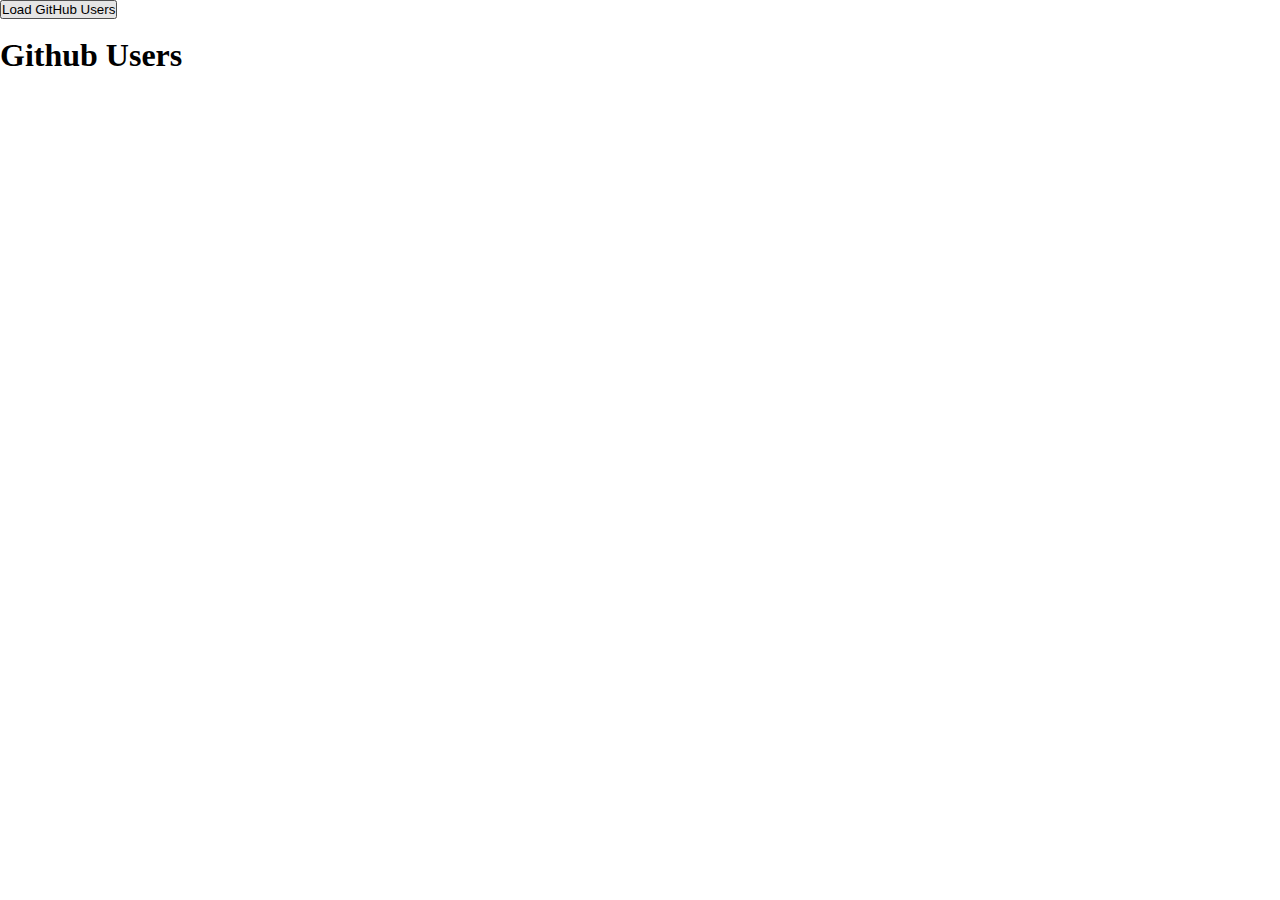
==== XHR.html @ d8265614 "xhr request successful, added function to button" ====
<!DOCTYPE html>
<html lang="en">
<head>
    <meta charset="UTF-8">
    <meta http-equiv="X-UA-Compatible" content="IE=edge">
    <meta name="viewport" content="width=device-width, initial-scale=1.0">
    <title>Unit 6 Assignment Baggio Lo</title>
    <link rel="stylesheet" href="style.css">
</head>
<body>
    <button id="button">Load GitHub Users</button>
    <br><br>
    <h1>Github Users</h1>
    <div id="users"></div>

    <script src="xhr.js"></script>
</body>
</html>
---- style.css ----
* {
  margin: 0;
  padding: 0;
  -webkit-box-sizing: border-box;
          box-sizing: border-box;
}
/*# sourceMappingURL=style.css.map */
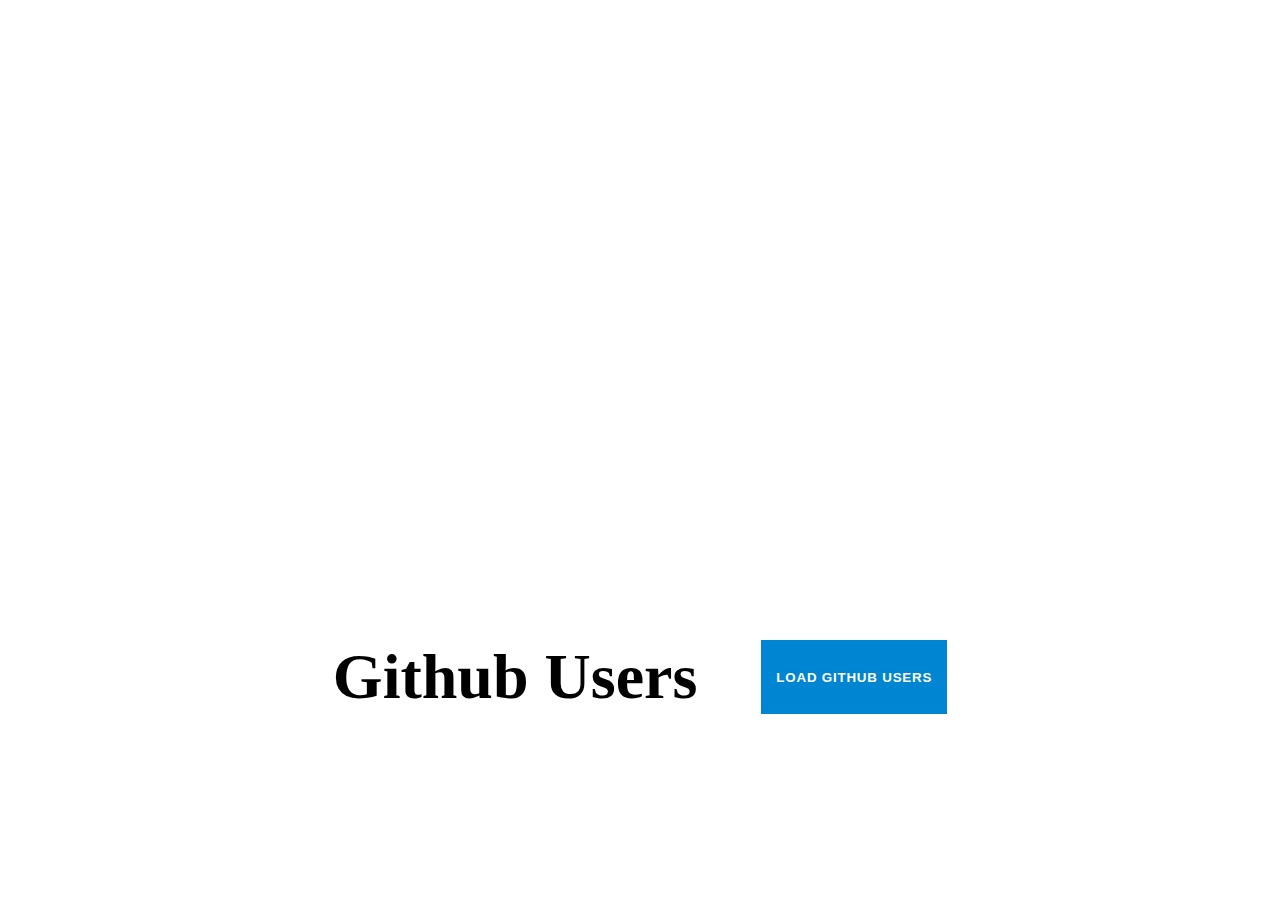
==== commit 18605820: "styling applied. XHR request successful" ====
--- a/XHR.html
+++ b/XHR.html
@@ -7,10 +7,13 @@
     <title>Unit 6 Assignment Baggio Lo</title>
     <link rel="stylesheet" href="style.css">
 </head>
-<body>
+<body> 
+    <div class="title">
+    <h1>Github Users</h1>
+    <br><br>
     <button id="button">Load GitHub Users</button>
+    </div>
     <br><br>
-    <h1>Github Users</h1>
     <div id="users"></div>
 
     <script src="xhr.js"></script>
--- a/style.css
+++ b/style.css
@@ -4,4 +4,68 @@
   -webkit-box-sizing: border-box;
           box-sizing: border-box;
 }
+
+.title {
+  display: -webkit-box;
+  display: -ms-flexbox;
+  display: flex;
+  -webkit-box-pack: center;
+      -ms-flex-pack: center;
+          justify-content: center;
+  margin-top: 50%;
+}
+
+.title button {
+  margin-left: 5%;
+}
+
+#users {
+  display: -webkit-box;
+  display: -ms-flexbox;
+  display: flex;
+  -webkit-box-orient: vertical;
+  -webkit-box-direction: normal;
+      -ms-flex-direction: column;
+          flex-direction: column;
+  -webkit-box-pack: center;
+      -ms-flex-pack: center;
+          justify-content: center;
+  margin-left: 50%;
+}
+
+#users .user {
+  padding-bottom: 2rem;
+}
+
+h1 {
+  font-size: 4rem;
+}
+
+button {
+  padding: 15px;
+  text-transform: uppercase;
+  text-align: center;
+  border: none;
+  background-color: #0085d3;
+  color: white;
+  font-weight: bold;
+  letter-spacing: .05rem;
+}
+
+li {
+  color: #0085d3;
+  font-weight: bold;
+  letter-spacing: .05rem;
+  margin-right: 5rem;
+  list-style-type: none;
+}
+
+img:hover {
+  -webkit-transform: rotate(20deg);
+          transform: rotate(20deg);
+}
+
+li:hover {
+  color: red;
+}
 /*# sourceMappingURL=style.css.map */